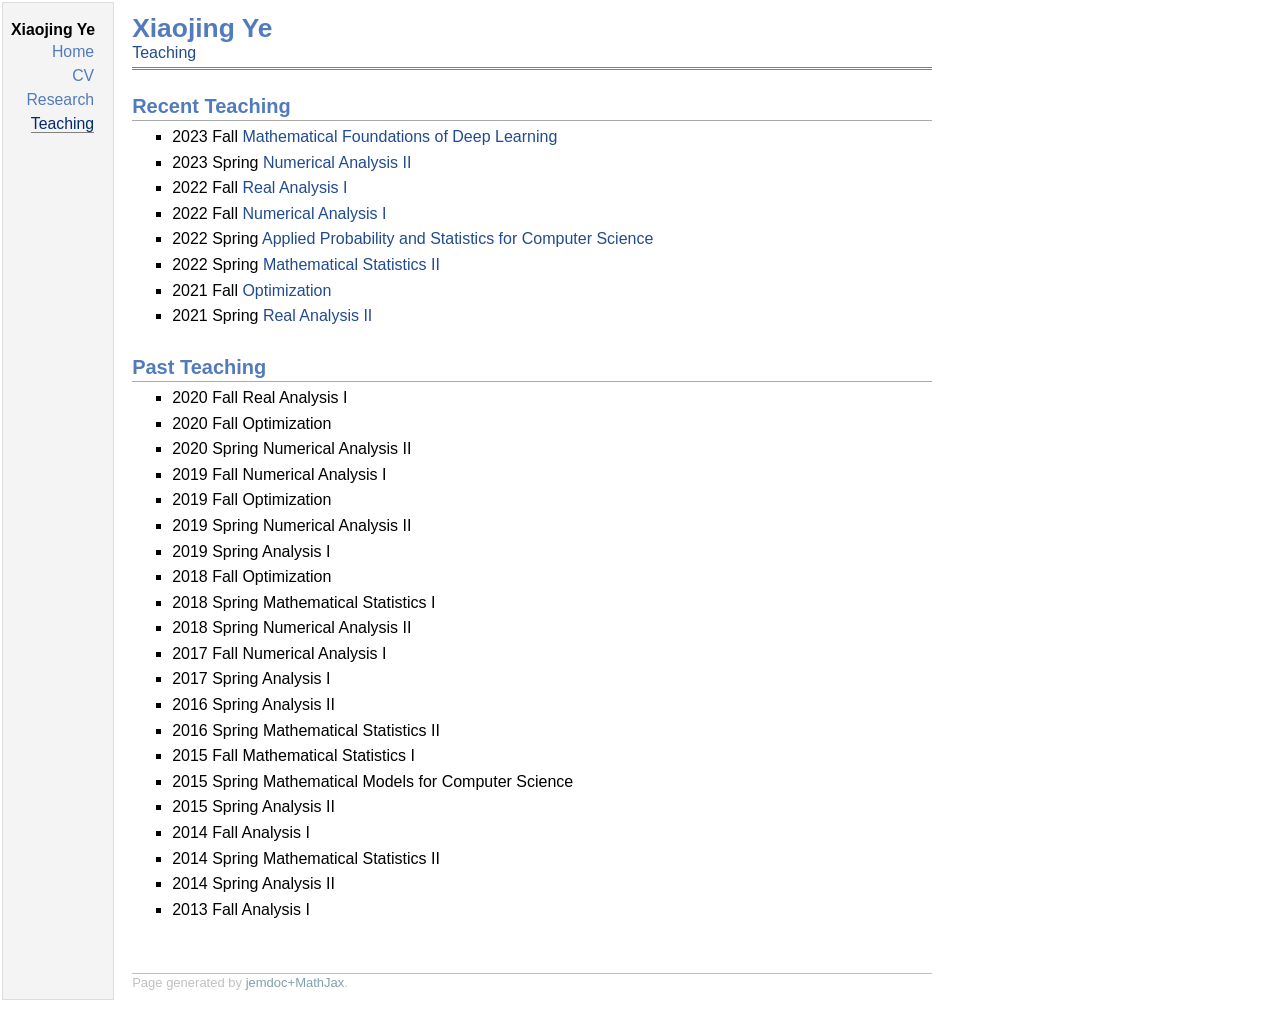
==== teaching.html @ 1b77c87c "Add files via upload" ====
<!DOCTYPE html PUBLIC "-//W3C//DTD XHTML 1.1//EN"
  "http://www.w3.org/TR/xhtml11/DTD/xhtml11.dtd">
<html xmlns="http://www.w3.org/1999/xhtml" xml:lang="en">
<head>
<meta name="generator" content="jemdoc, see http://jemdoc.jaboc.net/" />
<meta http-equiv="Content-Type" content="text/html;charset=utf-8" />
<link rel="stylesheet" href="jemdoc.css" type="text/css" />
<title>Xiaojing Ye</title>
<!-- MathJax -->
<script type="text/javascript" src="https://cdn.mathjax.org/mathjax/latest/MathJax.js?config=TeX-AMS-MML_HTMLorMML">
</script>
<script type="text/x-mathjax-config">
MathJax.Hub.Config({
	  TeX: { equationNumbers: { autoNumber: "AMS" } }
});
</script>
<!-- End MathJax -->
</head>
<body>
<table summary="Table for page layout." id="tlayout">
<tr valign="top">
<td id="layout-menu">
<div class="menu-category">Xiaojing Ye</div>
<div class="menu-item"><a href="index.html">Home</a></div>
<div class="menu-item"><a href="bio.html">CV</a></div>
<div class="menu-item"><a href="research.html">Research</a></div>
<div class="menu-item"><a href="teaching.html" class="current">Teaching</a></div>
</td>
<td id="layout-content">
<div id="toptitle">
<h1>Xiaojing Ye</h1>
<div id="subtitle"><a href="https://math.gsu.edu/xye/teaching.html">Teaching</a></div>
</div>
<h2>Recent Teaching</h2>
<ul>
<li><p>2023 Fall <a href="https://math.gsu.edu/xye/course/math-dl.html">Mathematical Foundations of Deep Learning</a></p>
</li>
<li><p>2023 Spring <a href="https://math.gsu.edu/xye/course/na2.html">Numerical Analysis II</a></p>
</li>
<li><p>2022 Fall <a href="https://math.gsu.edu/xye/course/ra1.html">Real Analysis I</a></p>
</li>
<li><p>2022 Fall <a href="https://math.gsu.edu/xye/course/na1.html">Numerical Analysis I</a></p>
</li>
<li><p>2022 Spring <a href="https://math.gsu.edu/xye/course/prob-csc.html">Applied Probability and Statistics for Computer Science</a></p>
</li>
<li><p>2022 Spring <a href="https://math.gsu.edu/xye/course/ms2.html">Mathematical Statistics II</a></p>
</li>
<li><p>2021 Fall <a href="https://math.gsu.edu/xye/course/opt.html">Optimization</a></p>
</li>
<li><p>2021 Spring <a href="https://math.gsu.edu/xye/course/ra2.html">Real Analysis II</a></p>
</li>
</ul>
<h2>Past Teaching</h2>
<ul>
<li><p>2020 Fall Real Analysis I</p>
</li>
<li><p>2020 Fall Optimization</p>
</li>
<li><p>2020 Spring Numerical Analysis II</p>
</li>
<li><p>2019 Fall Numerical Analysis I</p>
</li>
<li><p>2019 Fall Optimization</p>
</li>
<li><p>2019 Spring Numerical Analysis II</p>
</li>
<li><p>2019 Spring Analysis I</p>
</li>
<li><p>2018 Fall Optimization</p>
</li>
<li><p>2018 Spring Mathematical Statistics I</p>
</li>
<li><p>2018 Spring Numerical Analysis II</p>
</li>
<li><p>2017 Fall Numerical Analysis I</p>
</li>
<li><p>2017 Spring Analysis I</p>
</li>
<li><p>2016 Spring Analysis II</p>
</li>
<li><p>2016 Spring Mathematical Statistics II</p>
</li>
<li><p>2015 Fall Mathematical Statistics I</p>
</li>
<li><p>2015 Spring Mathematical Models for Computer Science</p>
</li>
<li><p>2015 Spring Analysis II</p>
</li>
<li><p>2014 Fall Analysis I</p>
</li>
<li><p>2014 Spring Mathematical Statistics II</p>
</li>
<li><p>2014 Spring Analysis II</p>
</li>
<li><p>2013 Fall Analysis I</p>
</li>
</ul>
<div id="footer">
<div id="footer-text">
Page generated by <a href="https://github.com/wsshin/jemdoc_mathjax" target="blank">jemdoc+MathJax</a>.
</div>
</div>
</td>
</tr>
</table>
</body>
</html>
---- jemdoc.css ----
/* Default css file for jemdoc. */

table#tlayout {
	      border: none;
	      border-collapse: separate;
	      background: white;
}

@font-face {
	   font-family: Optima;
	   src: url("fonts/Optima-Regular.ttf") format('truetype');
}
@font-face {
	   font-family: Optima;
	   src: url('fonts/Optima-Bold.ttf') format('truetype');
	   font-weight: bold;
}
@font-face {
	   font-family: Optima;
	   src: url('fonts/Optima-Italic.ttf') format('truetype');
	   font-style: italic;
}
@font-face {
	   font-family: Optima;
	   src: url('fonts/Optima-BoldItalic.ttf') format('truetype');
	   font-weight: bold;
	   font-style: italic;
}

body {
     background: white;
     font-family: Optima, sans-serif;
     padding-bottom: 8px;
     margin: 0;
}

#layout-menu {
       background: #f4f4f4;
        border: 1px solid #dddddd;
	border-bottom: none
	padding-top: 15px;
	padding-left: 8px;
	padding-right: 18px;
	font-size: .99em;
	width: auto;
	white-space: nowrap;
	text-align: right;
	vertical-align: top;
}

#layout-menu td {
	     background: #f4f4f4;
	     vertical-align: top;
}

#layout-content {
		padding-top: 0.0em;
		padding-left: 1.0em;
		padding-right: 1.0em;
		border: none;
		background: white;
		text-align: left;
		vertical-align: top;
		min-width: 800px;
		max-width: 800px;
		width: 800px;
}

#layout-menu a {
	     line-height: 1.5em;
	     margin-left: 0.5em;
}

tt {
   background: #ffffee;
}

pre, tt {
     font-size: 90%;
     font-family: monaco, monospace;
}

a, a > tt {
   color: #224b8d;
   text-decoration: none;
}

a:hover {
	border-bottom: 1px gray dotted;
}

#layout-menu a.current:link, #layout-menu a.current:visited {
	     color: #022b6d;
	     border-bottom: 1px gray solid;
}
#layout-menu a:link, #layout-menu a:visited, #layout-menu a:hover {
	     color: #527bbd;
	     text-decoration: none;
}
#layout-menu a:hover {
	     text-decoration: none;
}

div.menu-category {
	border-bottom: 0px solid gray;
	margin-top: 0.8em;
	padding-top: 0.2em;
	padding-bottom: 0.1em;
	font-weight: bold;
}

div.menu-item {
	padding-left: 15px;
	padding-right: 1px;
	text-indent: -16px;
	text-align: right;
}

div#toptitle {
	     padding-bottom: 0.2em;
	     margin-bottom: 1.5em;
	     border-bottom: 3px double gray;
}

/* Reduce space if we begin the page with a title. */
div#toptitle + h2, div#toptitle + h3 {
	     margin-top: -0.7em;
}

div#subtitle {
	     margin-top: 0.0em;
	     margin-bottom: 0.0em;
	     padding-top: 0em;
	     padding-bottom: 0.1em;
}

em {
   font-style: italic;
}

strong {
       font-weight: bold;
}


h1, h2, h3 {
    color: #527bbd;
    margin-top: 0.7em;
    margin-bottom: 0.3em;
    padding-bottom: 0.2em;
    line-height: 1.0;
    padding-top: 0.5em;
    border-bottom: 1px solid #aaaaaa;
}

h1 {
   font-size: 165%;
}

h2 {
   padding-top: 0.8em;
   font-size: 125%;
}

h2 + h3 {
   padding-top: 0.2em;
}

h3 {
   font-size: 110%;
   border-bottom: none;
}

p {
  margin-top: 0.0em;
  margin-bottom: 0.8em;
  padding: 0;
  line-height: 1.3;
}

pre {
    padding: 0;
    margin: 0;
}

div#footer {
	   font-size: small;
	   border-top: 1px solid #c0c0c0;
	   padding-top: 0.1em;
	   margin-top: 4.0em;
	   color: #c0c0c0;
}

div#footer a {
	   color: #80a0b0;
}

div#footer-text {
		float: left;
		padding-bottom: 8px;
}

ul, ol, dl {
    margin-top: 0.2em;
    padding-top: 0;
    margin-bottom: 0.8em;
}

dt {
   margin-top: 0.5em;
   margin-bottom: 0;
}

dl {
   margin-left: 20px;
}

dd {
   color: #222222;
}

dd > *:first-child {
   margin-top: 0;
}

ul {
   list-style-position: outside;
   list-style-type: square;
}

p + ul, p + ol {
  margin-top: -0.5em;
}

li ul, li ol {
   margin-top: -0.3em;
}

ol {
   list-style-position: outside;
   list-style-type: decimal;
}

li p, dd p {
   margin-bottom: 0.3em;
}


ol ol {
   list-style-type: lower-alpha;
}

ol ol ol {
   list-style-type: lower-roman;
}

p + div.codeblock {
  margin-top: -0.6em;
}

div.codeblock, div.infoblock {
	       margin-right: 0%;
	       margin-top: 1.2em;
	       margin-bottom: 1.3em;
}

div.blocktitle {
	       font-weight: bold;
	       color: #cd7b62;
	       margin-top: 1.2em;
	       margin-bottom: 0.1em;
}

div.blockcontent {
		 border: 1px solid silver;
		 padding: 0.3em 0.5em;
}

div.infoblock > div.blockcontent {
	      background: #ffffee;
}

div.blockcontent p + ul, div.blockcontent p + ol {
		 margin-top: 0.4em;
}

div.infoblock p {
	      margin-bottom: 0em;
}

div.infoblock li p, div.infoblock dd p {
	      margin-bottom: 0.5em;
}

div.infoblock p + p {
	      margin-top: 0.8em;
}

div.codeblock > div.blockcontent {
	      background: #f6f6f6;
}

span.pycommand {
	       color: #000070;
}

span.statement {
	       color: #008800;
}
span.builtin {
	     color: #000088;
}
span.special {
	     color: #990000;
}
span.operator {
	      color: #880000;
}
span.error {
	   color: #aa0000;
}
span.comment, span.comment > *, span.string, span.string > * {
	      color: #606060;
}

@media print {
       #layout-menu {
       		    display: none;
		    }

}

#fwtitle {
	 margin: 2px;
}

#fwtitle #toptitle {
	 padding-left: 0.5em;
	 margin-bottom: 0.5em;
}

#layout-content h1:first-child, #layout-content h2:first-child, #layout-content h3:first-child {
		margin-top: -0.7em;
}

div#toptitle h1, #layout-content div#toptitle h1 {
	     margin-bottom: 0.0em;
	     padding-bottom: 0.1em;
	     padding-top: 0;
	     margin-top: 0.5em;
	     border-bottom: none;
}

img.eq {
       padding: 0;
       padding-left: 0.1em;
       padding-right: 0.1em;
       margin: 0;
}

img.eqwl {
	 padding-left: 2em;
	 padding-top: 0.6em;
	 padding-bottom: 0.2em;
	 margin: 0;
}

table {
      border: 2px solid black;
      border-collapse: collapse;
}

td {
   padding: 2px;
   padding-left: 0.5em;
   padding-right: 0.5em;
   text-align: center;
   border: 1px solid gray;
}

table + table {
      margin-top: 1em;
}

tr.heading {
	   font-weight: bold;
	   border-bottom: 2px solid black;
}

img {
    border: none;
}

table.imgtable, table.imgtable td {
		border: none;
		text-align: left;
}

.tex sub, .latex sub, .latex sup, .bib sub {
     text-transform: uppercase;
}

.tex, .latex, .tex sub, .latex sub {
      font-size: 1em;
}

.tex sub, .latex sub {
     vertical-align: -0.5ex;
     margin-left: -0.1667em;
     margin-right: -0.125em;
}

.latex sup {
       font-size: 0.85em;
       vertical-align: 0.15em;
       margin-left: -0.36em;
       margin-right: -0.15em;
}

.bib sub {
     font-size: 0.75em;
     vertical-align: 0ex;
     margin-left: -0.05em;
     margin-right: 0em;
}

img.menu {
	padding: 0;
	padding-left: 0.1em;
	padding-right: 0.0em;
	padding-bottom: 1.2em;
	margin: 0;
}
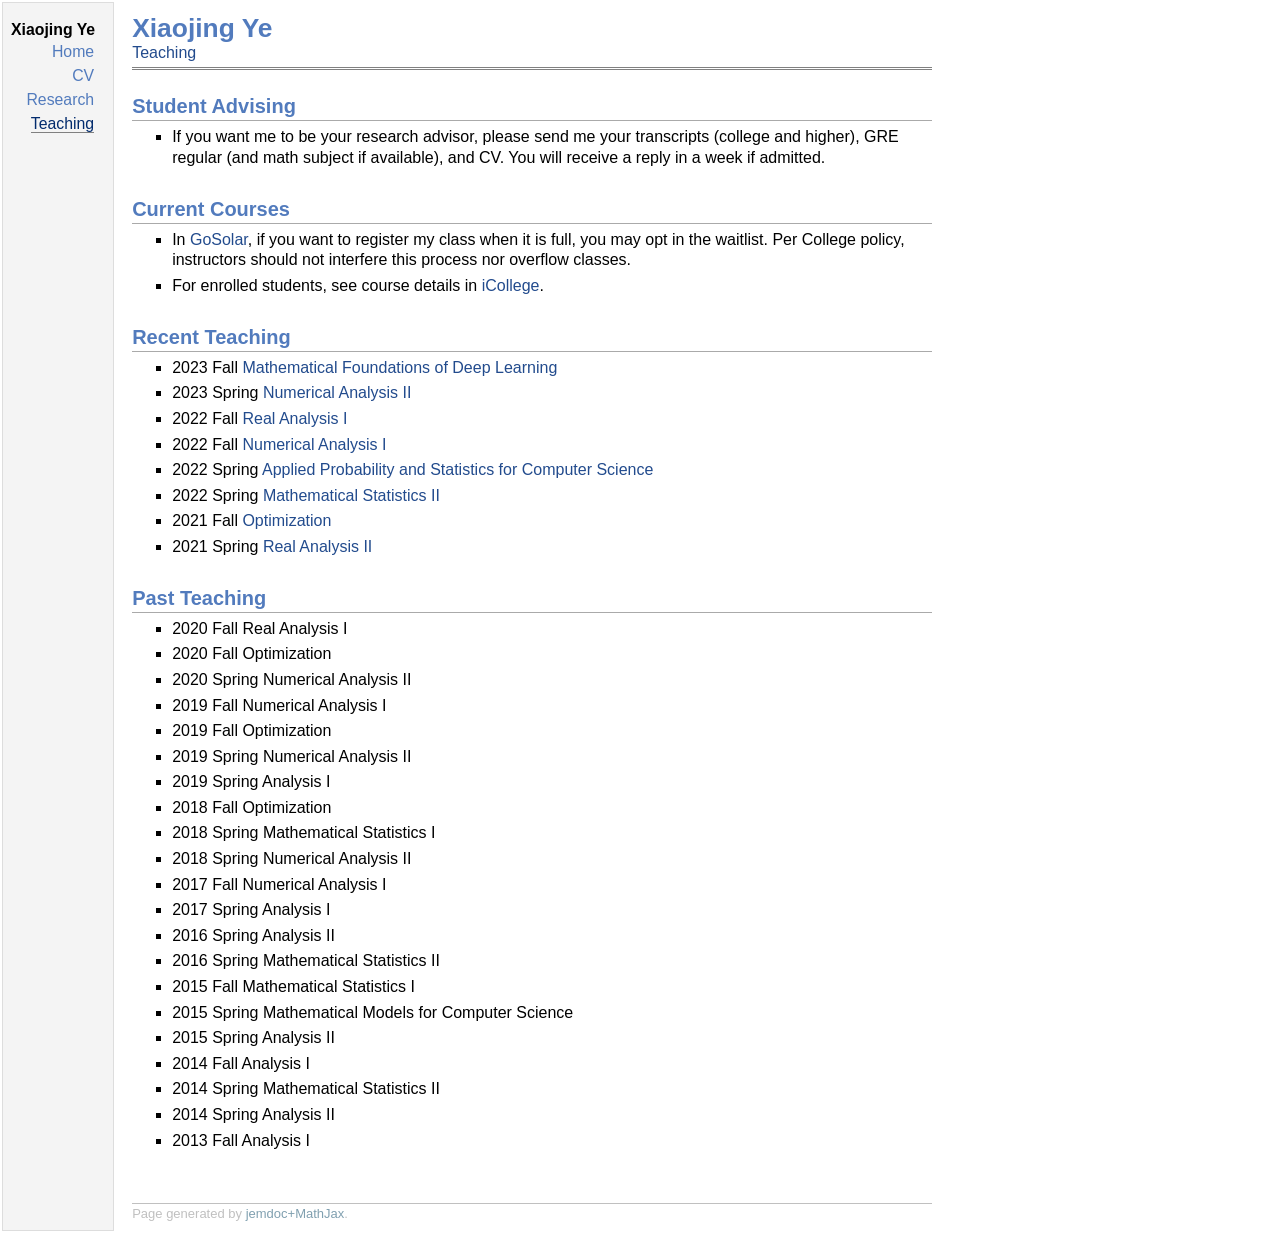
==== commit 2b313775: "Add files via upload" ====
--- a/teaching.html
+++ b/teaching.html
@@ -31,6 +31,18 @@
 <h1>Xiaojing Ye</h1>
 <div id="subtitle"><a href="https://math.gsu.edu/xye/teaching.html">Teaching</a></div>
 </div>
+<h2>Student Advising</h2>
+<ul>
+<li><p>If you want me to be your research advisor, please send me your transcripts (college and higher), GRE regular (and math subject if available), and CV. You will receive a reply in a week if admitted.</p>
+</li>
+</ul>
+<h2>Current Courses</h2>
+<ul>
+<li><p>In <a href="https://www.gosolar.gsu.edu/" target=&ldquo;blank&rdquo;>GoSolar</a>, if you want to register my class when it is full, you may opt in the waitlist. Per College policy, instructors should not interfere this process nor overflow classes.</p>
+</li>
+<li><p>For enrolled students, see course details in <a href="https://icollege.gsu.edu/">iCollege</a>.</p>
+</li>
+</ul>
 <h2>Recent Teaching</h2>
 <ul>
 <li><p>2023 Fall <a href="https://math.gsu.edu/xye/course/math-dl.html">Mathematical Foundations of Deep Learning</a></p>
